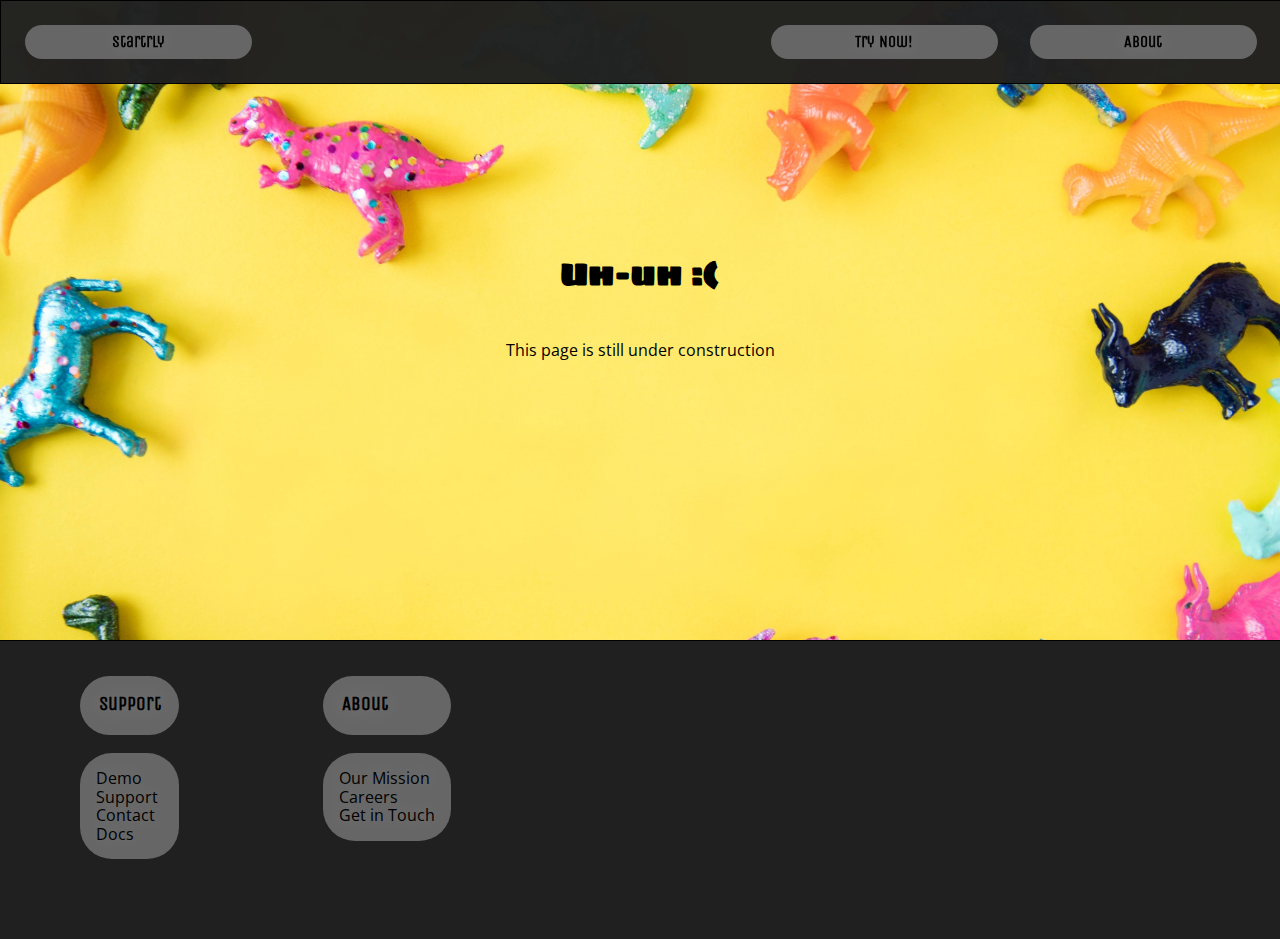
==== about.html @ 14b276a4 "add an under-construction 'about' page, linked to it" ====
<!DOCTYPE html>
<html>

<head>
  <meta charset="utf-8">
  <title>Startrly</title>
  <!-- css stylesheet links -->
  <link rel="stylesheet" href="styles/normalize.css">
  <link rel="stylesheet" href="styles/style.css">
  <link rel="stylesheet" href="styles/about.css">
</head>

<body>
  <div>


    <nav class="accent">
      <ul>
        <li id="homepage">
          <a href="index.html">Startrly</a>
        </li>
        <li id="try_now">
          Try Now!
        </li>
        <li id="about">
          <a href="about.html">About</a>
        </li>
      </ul>
    </nav>


    <section class="construction_splash">
      <h1 class="main_header">Uh-uh :(</h1>
      <p>This page is still under construction</p>
    </section>

    <footer>
      <div>
        <h3 class="accent">Support</h3>
        <ul>
          <li>
            Demo
          </li>
          <li>
            Support
          </li>
          <li>
            Contact
          </li>
          <li>
            Docs
          </li>
        </ul>
      </div>
      <div>
        <h3 class="accent">About</h3>
        <ul>
          <li>
            Our Mission
          </li>
          <li>
            Careers
          </li>
          <li>
            Get in Touch
          </li>
        </ul>
      </div>
    </footer>

  </div>
</body>

</html>
---- styles/style.css ----
/* style.css */
@import url('https://fonts.googleapis.com/css?family=Sigmar+One&display=swap');
@import url('https://fonts.googleapis.com/css?family=Unica+One&display=swap');
@import url('https://fonts.googleapis.com/css?family=Open+Sans:400,400i,700&display=swap');


body {
  font-family: 'Open Sans';
  background-color: #4ED8FF;
}

ul {
  /* override default 40px left padding */
  padding-inline-start: 0;
  /* hide bullet points */
  list-style-type: none;
}

h2 {
  text-align: center;
}

.main_header {
  font-family: 'Sigmar One';
}

.accent {
  font-family: 'Unica One';
}

a {
  text-decoration: none;
  color: inherit;
}


/* NAV */

nav {
  background-color: rgba(32,32,32,98%);
  border: 0.09em solid black;
  position: fixed;
  width: 100%;
  z-index: 1;
}

nav ul {
  display: grid;
  margin: 1.5em;
  font-weight: bold;
  grid-template-columns: 1fr 2fr 1fr 1fr;
  column-gap: 2em;
}

nav ul li {
  text-align: center;
  padding: 0.5em;
  border-radius: 2em;
  background-color: #666666;
  /* add a light shadow to add contrast against the background */
  text-shadow: #808080 0 0 1em;
}

nav ul li:hover {
  background-color: #5444ad;
  color: #F0F0F0;
  text-shadow: none;
}

nav ul li:active {
  transform: translate(0.2em, 0.2em);
  box-shadow: 0.3em 0.3em #FAC04C;
}

#homepage {
  /* `homepage` should be in the left corner */
  grid-column-start: 1;
}

#try_now {
  /* `try_now` should be to the left of the right corner */
  grid-column-start: 3;
}

#about {
  /* `about` should be in the right corner  */
  grid-column-start: 4;
}

/* MAIN SPLASH */

#main_splash {
  /* center splash contents */
  text-align: center;
  padding: 4em;
  /* source: https://www.pexels.com/photo/close-view-of-hornbill-2222452/ */
  background-image: url("animal-animal-photography-avian-2222452.jpg");
  /* parallax */
  background-attachment: fixed;
  background-position: center;
  background-repeat: no-repeat;
  background-size: cover;
}

#main_splash h1 {
  border: 1px solid #F0F0F0;
  font-size: 7vw;
  color: #FAC04C;
  width: 100%;
  padding: 0.2em;
  margin: auto;
  margin-top: 1.7em;
  margin-bottom: 0.7em;
  background-color: #33849B;
  border-radius: 2em;
}

#main_splash sub {
  line-height: 1.5em;
  font-weight: bold;
  text-transform: capitalize;
  color: #F0F0F0;
  text-shadow: black 0 0 0.3em;
}

#main_splash a, #main_splash sub {
  font-size: 1.5em;
}

#main_splash a {
  /* moves item to its own line */
  display: block;
  width: 20%;
  margin: auto;
  margin-top: 2em;
  margin-bottom: 3em;
  padding: 0.8em;
  /* adds a border */
  border: 0.15em solid #5444ad;
  border-radius: 0.5em;
  /* removes default link styling */
  text-decoration: none;
  color: black;
  background-color: #FAC04C;
}

#main_splash a:hover {
  color: #F0F0F0;
  border: 0.15em solid #FAC04C;
  background-color: #5444ad;
}

#main_splash a:active {
  transform: translate(0.2em, 0.2em);
  box-shadow: 0.4em 0.4em #FAC04C;
}


/* BLOCKQUOTES */

.blockquote {
  margin: auto;
  margin-bottom: 2.5em;
  /* add a border on top and bottom */
  border-top: 0.09rem solid #112A32;
  border-bottom: 0.09rem solid #112A32;
  /* make flex container */
  display: flex;
  flex-direction: column;
  flex-wrap: wrap;
  padding: 4em;
  /* modify font */
  font-size: 1.4em;
  line-height: 2em;
  font-style: italic;
}

.blockquote blockquote, .blockquote p {
  background-color: #3abce0;
  padding: 1em;
  border-radius: 2em;
}

.blockquote blockquote {
  /* center item within container */
  align-self: center;
  /* restrict quote content width */
  width: 60vw;
}

.blockquote blockquote::before {
  content: "\" "
}

.blockquote blockquote::after {
  content: " \""
}

.blockquote p {
  /* align item to right side of container */
  align-self: flex-end;
  /* keep quote source on lower right */
  width: 20vw;
}

.blockquote p::before {
  content: "-- "
}


/* 'WHY?' SECTION */

#why_us ul {
  width: 90vw;
  margin: auto;
  display: flex;
  flex-flow: row wrap;
}

#why_us ul > li {
  flex: 1;
  padding: 1em;
  margin: 1.6em;
  /* make the list items a flex container */
  display: flex;
  flex-flow: row wrap;
  background-color: #33849B;
  border-radius: 1em;
}

#why_us strong {
  color: #FAC04C;
  padding: 0.2em;
}

#why_us ul li img {
  width: 6em;
  height: 6em;
  padding: 0.1em;
  background-color: #F0F0F0;
}

#why_us ul li div {
  flex: 1;
  padding-left: 0.6em;
}

#why_us p {
  text-shadow: #99e8ff 0 0 2em;
}

/* 'MEET THE TEAM' and 'SPONSORS' SECTIONS */

.flexible {
  margin: auto;
  padding: 1em;
}

.flexible ul {
  display: flex;
  flex-flow: row wrap;
  justify-content: space-evenly;
}

/* 'MEET THE TEAM' */

#meet_team {
  width: 60vw;
}

#meet_team ul li {
  padding: 2.5em;
}

#meet_team ul li img {
  /* make photos round */
  border-radius: 50%;
  padding: 0.4em;
  margin-bottom: 1em;
  border: 0.05em solid #202020;
  background-color: #FAC04C;
}

#meet_team ul li span {
  /* put text on new lines */
  display: block;
  text-align: center;
}

/* SPONSORS */

#sponsors {
  width: 80vw;
}

#sponsors h2 {
  margin-bottom: 2em;
}

#sponsors ul li {
  /* height: min-content; */
  align-self: center;
  padding: 0.1em 0.1em 0em 0.1em;
  background-color: #F0F0F0;
}


/* FOOTER */
footer {
  background-color: #202020;
  border-top: 0.09em solid black;
  display: flex;
  flex-flow: row wrap;
  margin-top: 4em;
}

footer div {
  padding: 1em 4em 4em 5em;
}

footer div > * {
  background-color: #666666;
  text-shadow: #808080 0 0 1em;
  padding: 1em;
  border-radius: 2em;
}

footer ul:hover {
  background-color: #5444ad;
}

footer li:hover {
  color: #F0F0F0;
}

footer li:active {
  transform: translate(0.1em, 0.1em);
}


@media only screen and (max-width: 800px) {  

  /* NAV */

  nav ul {
    display: flex;
    flex-flow: row wrap;
  }

  #homepage {
    margin-right: auto;
  }

  #try_now {
    align-self: flex-end;
  }


  /* MAIN SPLASH */

  #main_splash h1 {
    border: 1px solid #F0F0F0;
    font-size: 12vw;
  }

  #main_splash sub {
    line-height: 1.5em;
  }

  #main_splash a {
    width: 50%;
    font-size: 4vw;
  }


  /* BLOCKQUOTES */

  .blockquote {
    padding: 2em;
    font-size: 3vw;
  }

  .blockquote blockquote {
    width: 65vw;
  }


  /* 'WHY?' SECTION */

  #why_us ul {
    flex-direction: column;
    margin-bottom: 2em;
  }

  #why_us img {
    display: none;
  }

  #why_us ul li div {
    padding: 1.2em;
    font-size: 3vw;
  }


  /* 'MEET THE TEAM' */

  #meet_team {
    width: 80vw;
  }

  #meet_team ul li {
    width: 20vw;
  }

  #meet_team ul li img {
    height: 23vw;
  }

  #meet_team ul li span {
    font-size: 0.9em;
  }


  /* SPONSORS */

  #sponsors {
    width: 80vw;
  }

  #sponsors ul li {
    margin: 0.2em;
  }

  /* FOOTER */

  footer {
    flex-direction: column;
    text-align: center;
  }

  footer div {
    width: 50%;
    margin: auto;
    padding: 1em;
  }

}
---- styles/about.css ----
/* about.css */

.construction_splash {
  /* center splash contents */
  text-align: center;
  /* source: https://www.pexels.com/photo/assorted-coloured-plastic-dinosaur-toys-970206/ */
  background-image: url("animals-dinosaur-figurines-970206.jpg");
  /* parallax */
  background-attachment: fixed;
  background-position: center;
  background-repeat: no-repeat;
  background-size: cover;
  min-height: 40em;
}

.construction_splash > * {
  margin: auto;
}

.construction_splash h1 {
  padding-top: 8em;
}

.construction_splash p {
  padding-top: 3em;
}

footer {
  margin-top: 0;
}
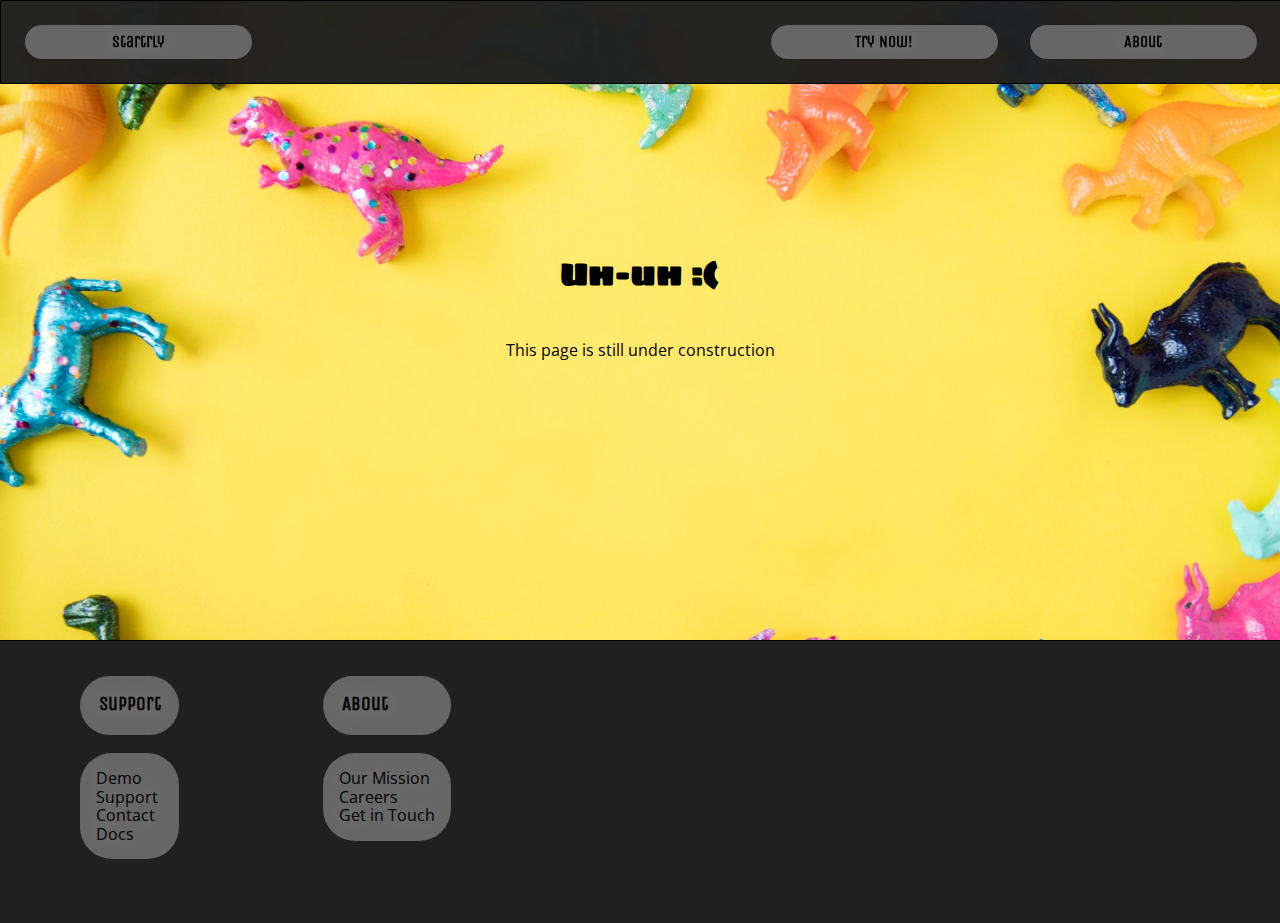
==== commit aa702684: "Merge 4b5da32676deec4dbace9cd55d2628c220aaaa63 into b39b1d9500af2c1bd0031499b01c2384e9a2aa19" ====
--- a/about.html
+++ b/about.html
@@ -16,15 +16,19 @@
 
     <nav class="accent">
       <ul>
-        <li id="homepage">
-          <a href="index.html">Startrly</a>
-        </li>
+        <a href="index.html">
+          <li id="homepage">
+            Startrly
+          </li>
+        </a>
         <li id="try_now">
           Try Now!
         </li>
-        <li id="about">
-          <a href="about.html">About</a>
-        </li>
+        <a href="about.html">
+          <li id="about">
+            About
+          </li>
+        </a>
       </ul>
     </nav>
 
--- a/styles/style.css
+++ b/styles/style.css
@@ -3,6 +3,17 @@
 @import url('https://fonts.googleapis.com/css?family=Unica+One&display=swap');
 @import url('https://fonts.googleapis.com/css?family=Open+Sans:400,400i,700&display=swap');
 
+/* keyframes code */
+@keyframes fadeInOnLoad {
+  /* start at transparent */
+  0% {
+    opacity: 0;
+  }
+  /* end at opaque */
+  100% {
+    opacity: 1;
+  }
+}
 
 body {
   font-family: 'Open Sans';
@@ -14,6 +25,9 @@
   padding-inline-start: 0;
   /* hide bullet points */
   list-style-type: none;
+  /* override default list item margin and padding */
+  margin: 0;
+  padding: 0;
 }
 
 h2 {
@@ -65,6 +79,7 @@
   background-color: #5444ad;
   color: #F0F0F0;
   text-shadow: none;
+  cursor: pointer;
 }
 
 nav ul li:active {
@@ -94,7 +109,7 @@
   text-align: center;
   padding: 4em;
   /* source: https://www.pexels.com/photo/close-view-of-hornbill-2222452/ */
-  background-image: url("animal-animal-photography-avian-2222452.jpg");
+  background-image: url("../images/animal-animal-photography-avian-2222452.jpg");
   /* parallax */
   background-attachment: fixed;
   background-position: center;
@@ -113,6 +128,13 @@
   margin-bottom: 0.7em;
   background-color: #33849B;
   border-radius: 2em;
+
+  /* 1.5s => fade in should last 1.5 seconds */
+  /* ease-in => gradually transition */
+  /* 0s => don't delay running the code */
+  /* 1 => only run the code once */
+  /* explanation from https://stackoverflow.com/questions/6805482/css3-transition-animation-on-load, who used transform instead of opacity */
+  animation: 1.5s ease-in 0s 1 fadeInOnLoad;
 }
 
 #main_splash sub {
@@ -266,6 +288,56 @@
 
 #meet_team {
   width: 60vw;
+  margin: auto;
+  display: flex;
+  flex-flow: column wrap;
+  justify-content: center;
+}
+
+#meet_team h2 {
+  align-self: center;
+}
+
+#meet_team ul {
+  align-self: center;
+  /* grid */
+  display: grid;
+  grid-template-columns: repeat(6, 1fr);
+}
+
+#meet_team li:first-child {
+  grid-column-start: 1;
+  grid-column-end: 3;
+  grid-row-start: 1;
+  grid-row-end: 2;
+}
+
+#meet_team li:nth-child(2) {
+  grid-column-start: 3;
+  grid-column-end: 5;
+  grid-row-start: 1;
+  grid-row-end: 2;
+}
+
+#meet_team li:nth-child(3) {
+  grid-column-start: 5;
+  grid-column-end: 7;
+  grid-row-start: 1;
+  grid-row-end: 2;
+}
+
+#meet_team li:nth-child(4) {
+  grid-column-start: 2;
+  grid-column-end: 4;
+  grid-row-start: 2;
+  grid-row-end: 3;
+}
+
+#meet_team li:last-child {
+  grid-column-start: 4;
+  grid-column-end: 6;
+  grid-row-start: 2;
+  grid-row-end: 3;
 }
 
 #meet_team ul li {
@@ -331,6 +403,7 @@
 
 footer li:hover {
   color: #F0F0F0;
+  cursor: pointer;
 }
 
 footer li:active {
@@ -344,14 +417,14 @@
 
   nav ul {
     display: flex;
-    flex-flow: row wrap;
-  }
-
-  #homepage {
+    flex-direction: row;
+  }
+
+  nav a:first-child {
     margin-right: auto;
   }
 
-  #try_now {
+  nav a:nth-child(2) {
     align-self: flex-end;
   }
 
@@ -413,11 +486,52 @@
   }
 
   #meet_team ul li img {
-    height: 23vw;
+    height: 22vw;
+  }
+  
+  /* grid stuff  */
+  #meet_team ul {
+    grid-template-columns: repeat(4, 1fr);
+    row-gap: 1em;
   }
 
   #meet_team ul li span {
-    font-size: 0.9em;
+    padding: 0.2em;
+  }
+
+  #meet_team li:first-child {
+    grid-column-start: 1;
+    grid-column-end: 3;
+    grid-row-start: 1;
+    grid-row-end: 2;
+  }
+
+  #meet_team li:nth-child(2) {
+    grid-column-start: 3;
+    grid-column-end: 5;
+    grid-row-start: 1;
+    grid-row-end: 2;
+  }
+
+  #meet_team li:nth-child(3) {
+    grid-column-start: 1;
+    grid-column-end: 3;
+    grid-row-start: 2;
+    grid-row-end: 3;
+  }
+
+  #meet_team li:nth-child(4) {
+    grid-column-start: 3;
+    grid-column-end: 5;
+    grid-row-start: 2;
+    grid-row-end: 3;
+  }
+
+  #meet_team li:last-child {
+    grid-column-start: 2;
+    grid-column-end: 4;
+    grid-row-start: 3;
+    grid-row-end: 4;
   }
 
 
--- a/styles/about.css
+++ b/styles/about.css
@@ -4,7 +4,7 @@
   /* center splash contents */
   text-align: center;
   /* source: https://www.pexels.com/photo/assorted-coloured-plastic-dinosaur-toys-970206/ */
-  background-image: url("animals-dinosaur-figurines-970206.jpg");
+  background-image: url("../images/animals-dinosaur-figurines-970206.jpg");
   /* parallax */
   background-attachment: fixed;
   background-position: center;
